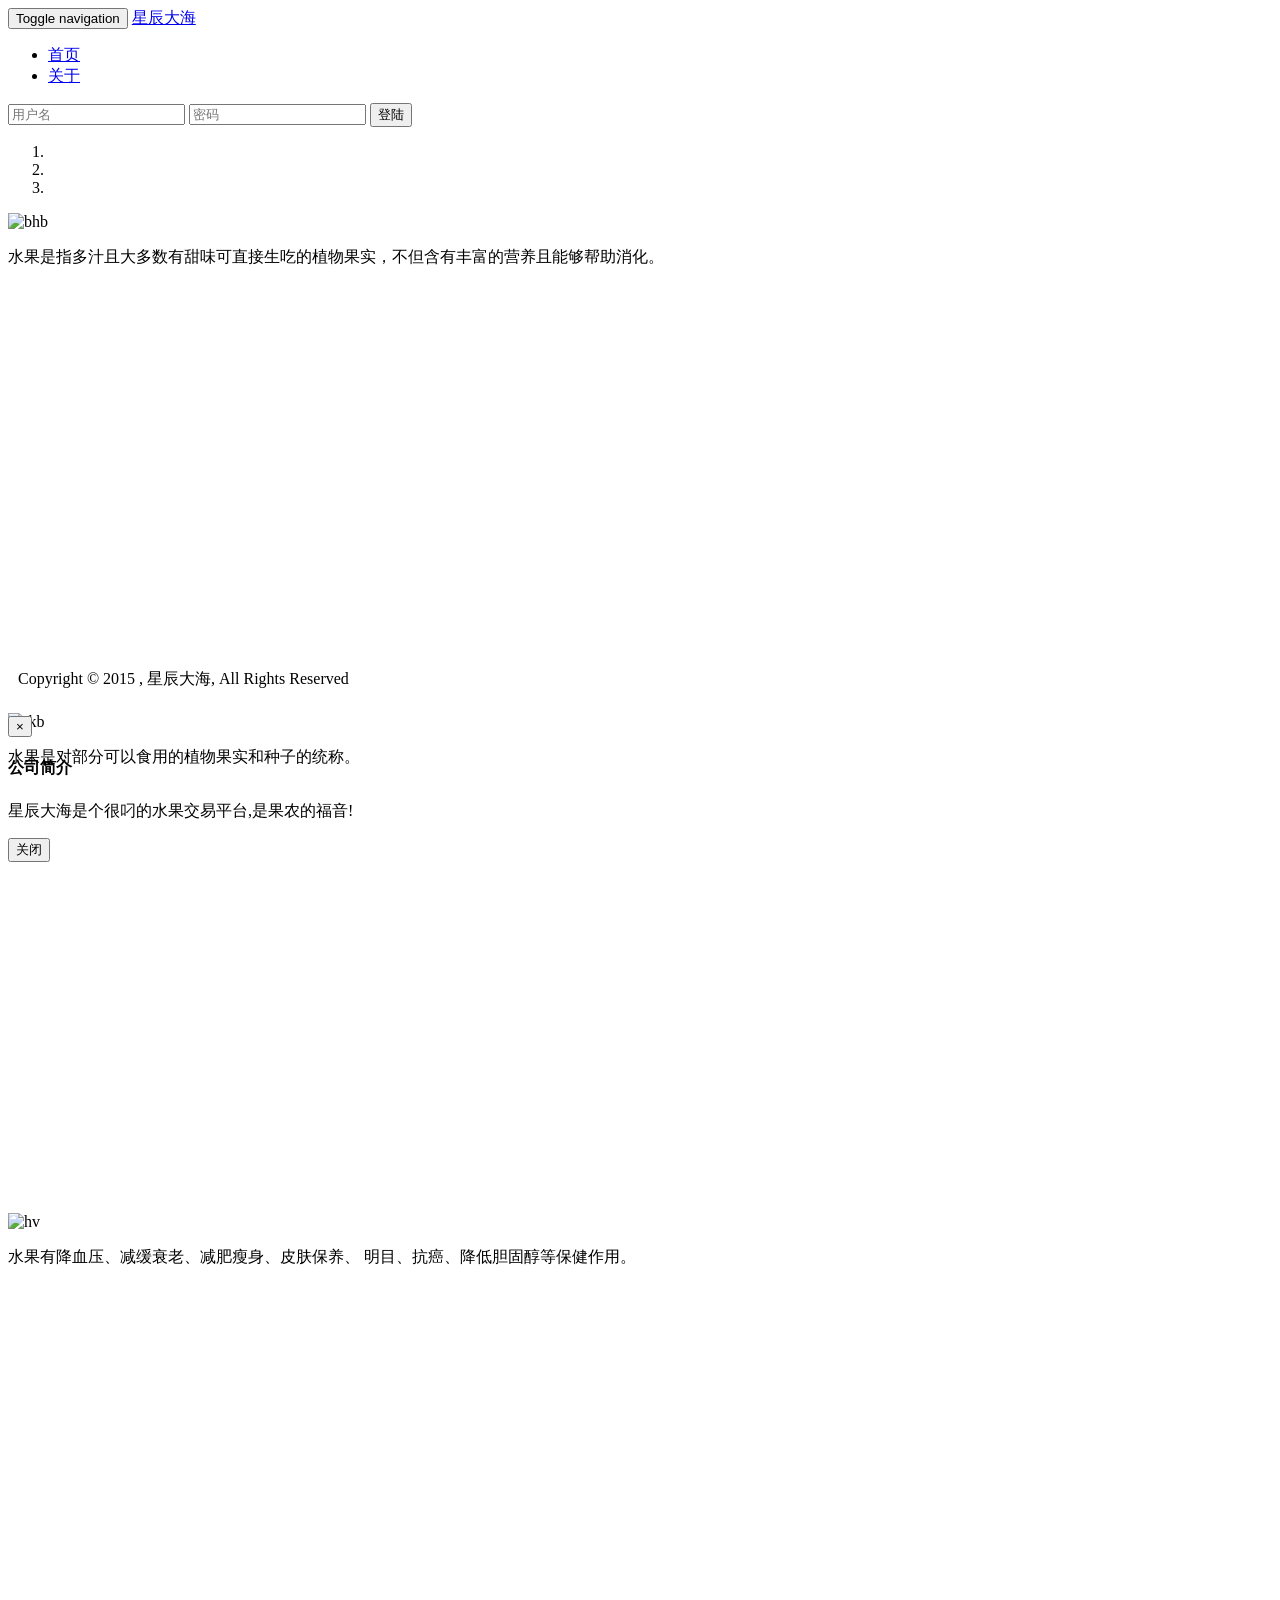
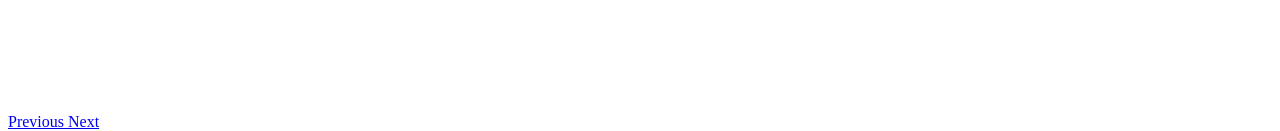
==== im-service/im-service-web/src/main/webapp/index.html @ 6e6f48d0 "im-service" ====
<!DOCTYPE HTML>
<html>
<head>
    <meta charset="utf-8">
    <title>Hello Word</title>
    <link rel="stylesheet" href="/static/css/bootstrap.min.css">
    <style>
        .navbar{
            margin-bottom: 0;
        }
        .carousel {
            height: 500px;
        }
        .carousel .item {
            height: 500px;
        }
        .carousel .item img {
            width: 100%;
        }
    </style>
</head>
<div class="navbar navbar-default">
    <div class="container">
        <div class="navbar-header">
            <button type="button" class="navbar-toggle collapsed" data-toggle="collapse" data-target="#bs-example-navbar-collapse-1">
                <span class="sr-only">Toggle navigation</span>
                <span class="icon-bar"></span>
                <span class="icon-bar"></span>
                <span class="icon-bar"></span>
            </button>
            <a href="javascript:;" class="navbar-brand">星辰大海</a>
        </div>
        <div class="collapse navbar-collapse" id="bs-example-navbar-collapse-1">
            <ul class="nav navbar-nav">
                <li><a href="javascript:;">首页</a></li>

                <li><a href="javascript:;"  data-toggle="modal" data-target="#myModal">关于</a></li>

            </ul>
            <!-- Button trigger modal -->

            <form action="login.html" method="get" class="navbar-form navbar-right">
                <input type="text" class="form-control" placeholder="用户名"/>
                <input type="password" class="form-control" placeholder="密码"/>
                <input type="submit" class="btn btn-default"  value="登陆"/>
            </form>
        </div>
    </div>
</div>
<!--navbar-->
<div id="carousel-example-generic" class="carousel slide" data-ride="carousel">
    <ol class="carousel-indicators">
        <li data-target="#carousel-example-generic" data-slide-to="0" class="active"></li>
        <li data-target="#carousel-example-generic" data-slide-to="1"></li>
        <li data-target="#carousel-example-generic" data-slide-to="2"></li>
    </ol>
    <div class="carousel-inner" role="listbox">
        <div class="item">
            <img src="/static/image/1.jpg" alt="bhb">
            <div class="carousel-caption">
                <p>水果是指多汁且大多数有甜味可直接生吃的植物果实，不但含有丰富的营养且能够帮助消化。</p>
            </div>
        </div>
        <div class="item active">
            <img src="/static/image/2.jpg" alt="jkb">
            <div class="carousel-caption">
                <p>水果是对部分可以食用的植物果实和种子的统称。</p>
            </div>
        </div>
        <div class="item">
            <img src="/static/image/3.jpeg" alt=" hv"/>
            <div class="carousel-caption">
                <p>水果有降血压、减缓衰老、减肥瘦身、皮肤保养、 明目、抗癌、降低胆固醇等保健作用。</p>
            </div>
        </div>
    </div>
    <a class="left carousel-control" href="#carousel-example-generic" role="button" data-slide="prev">
        <span class="glyphicon glyphicon-chevron-left" aria-hidden="true"></span>
        <span class="sr-only">Previous</span>
    </a>
    <a class="right carousel-control" href="#carousel-example-generic" role="button" data-slide="next">
        <span class="glyphicon glyphicon-chevron-right" aria-hidden="true"></span>
        <span class="sr-only">Next</span>
    </a>
</div>
<div id="footer" class="container">
    <nav class="navbar navbar-default navbar-fixed-bottom">
        <div class="navbar-inner navbar-content-center">
            <p class="text-muted credit" style="padding: 10px;">
                Copyright © 2015 , 星辰大海, All Rights Reserved
            </p>
        </div>
    </nav>

<div class="modal fade" id="myModal">
    <div class="modal-dialog">
        <div class="modal-content">
            <div class="modal-header">
                <button type="button" class="close" data-dismiss="modal" aria-label="Close"><span aria-hidden="true">&times;</span></button>
                <h4 class="modal-title">公司简介</h4>
            </div>
            <div class="modal-body">
                <p>星辰大海是个很叼的水果交易平台,是果农的福音!</p>
            </div>
            <div class="modal-footer">
                <button type="button" class="btn btn-default" data-dismiss="modal">关闭</button>
            </div>
        </div><!-- /.modal-content -->
    </div><!-- /.modal-dialog -->
</div><!-- /.modal -->
<!--carousel slide-->
<script src="/static/js/jquery-1.11.0.min.js"></script>
<script src="/static/js/bootstrap.min.js"></script>
</body>
</html>
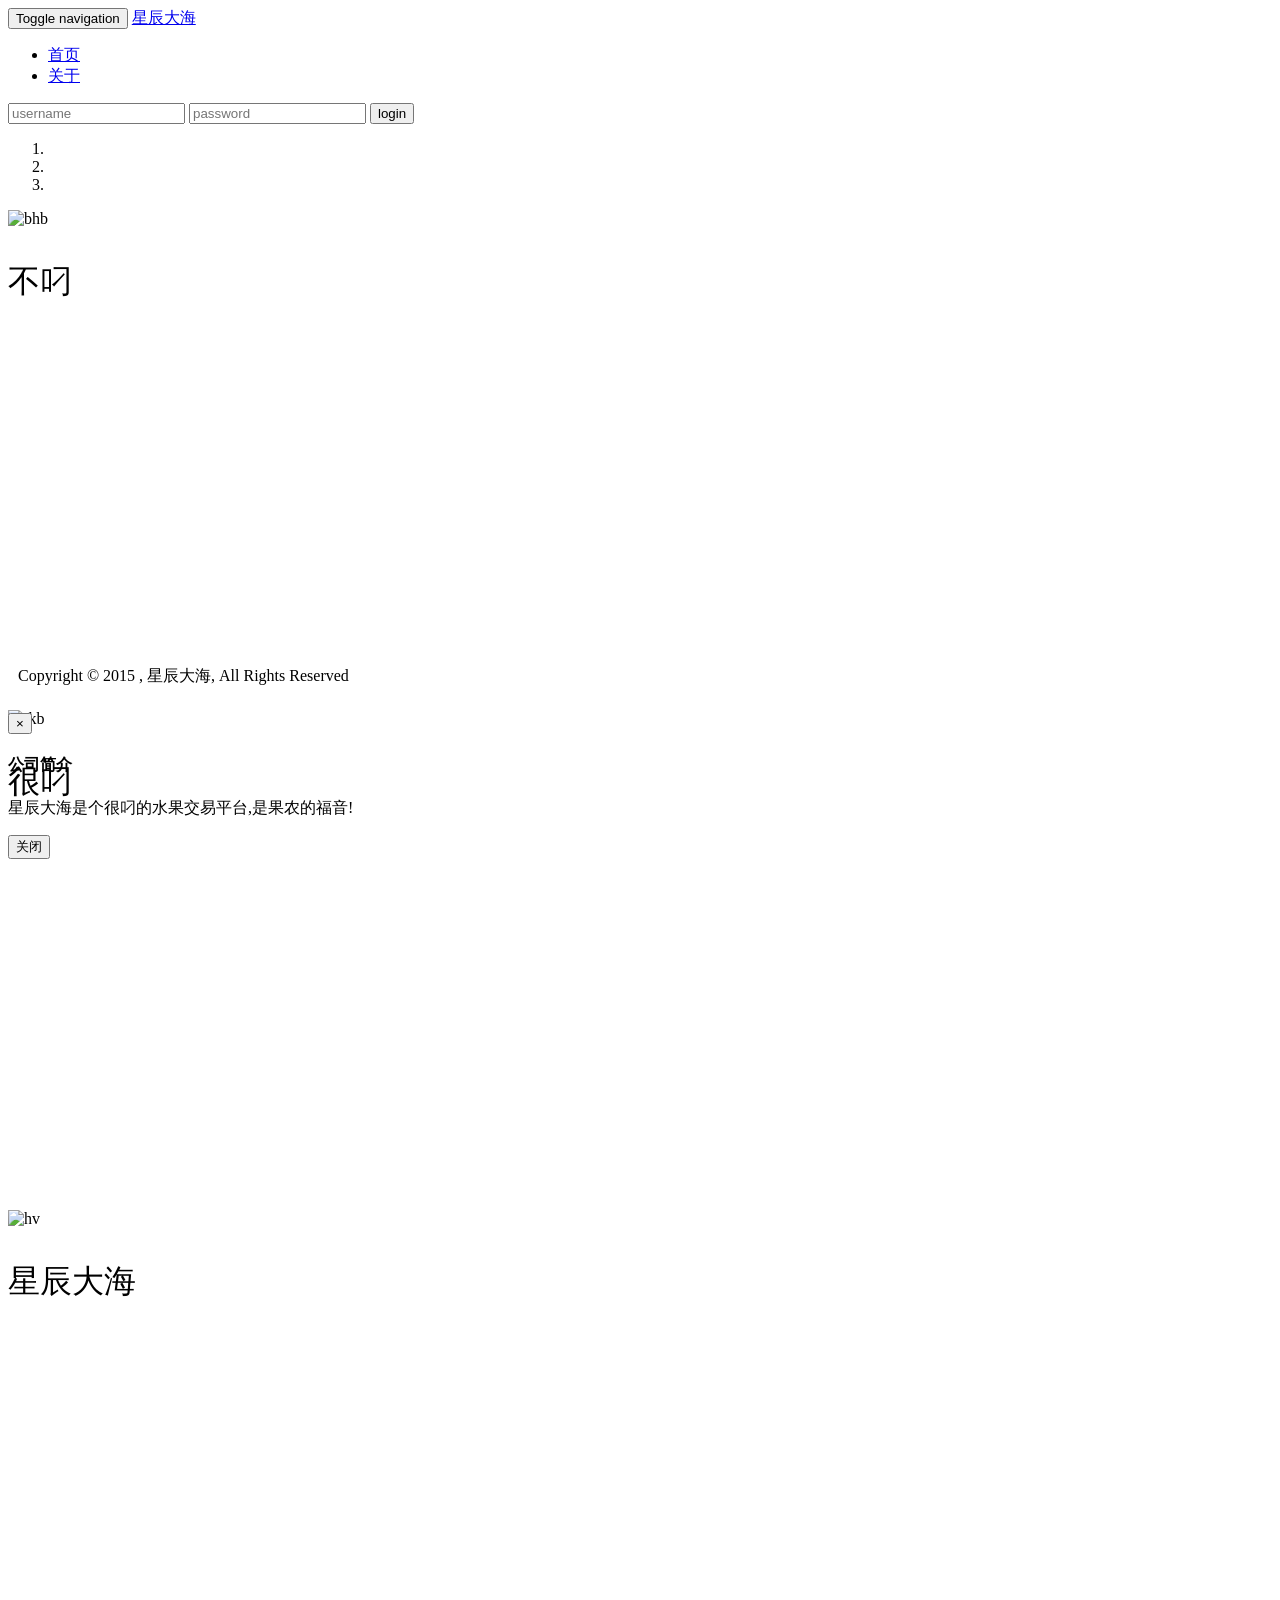
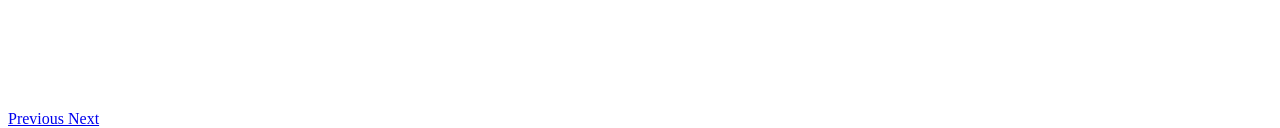
==== commit 8a0688fb: "commit" ====
--- a/im-service/im-service-web/src/main/webapp/index.html
+++ b/im-service/im-service-web/src/main/webapp/index.html
@@ -40,9 +40,9 @@
             <!-- Button trigger modal -->
 
             <form action="login.html" method="get" class="navbar-form navbar-right">
-                <input type="text" class="form-control" placeholder="用户名"/>
-                <input type="password" class="form-control" placeholder="密码"/>
-                <input type="submit" class="btn btn-default"  value="登陆"/>
+                <input type="text" class="form-control" placeholder="username"/>
+                <input type="password" class="form-control" placeholder="password"/>
+                <input type="submit" class="btn btn-primary"  value="login"/>
             </form>
         </div>
     </div>
@@ -58,19 +58,19 @@
         <div class="item">
             <img src="/static/image/1.jpg" alt="bhb">
             <div class="carousel-caption">
-                <p>水果是指多汁且大多数有甜味可直接生吃的植物果实，不但含有丰富的营养且能够帮助消化。</p>
+                <p style="color:black;font-size: xx-large">不叼</p>
             </div>
         </div>
         <div class="item active">
             <img src="/static/image/2.jpg" alt="jkb">
             <div class="carousel-caption">
-                <p>水果是对部分可以食用的植物果实和种子的统称。</p>
+                <p style="color:black;font-size:  xx-large">很叼</p>
             </div>
         </div>
         <div class="item">
             <img src="/static/image/3.jpeg" alt=" hv"/>
             <div class="carousel-caption">
-                <p>水果有降血压、减缓衰老、减肥瘦身、皮肤保养、 明目、抗癌、降低胆固醇等保健作用。</p>
+                <p style="color:black;font-size:  xx-large">星辰大海</p>
             </div>
         </div>
     </div>
@@ -91,7 +91,7 @@
             </p>
         </div>
     </nav>
-
+</div>
 <div class="modal fade" id="myModal">
     <div class="modal-dialog">
         <div class="modal-content">
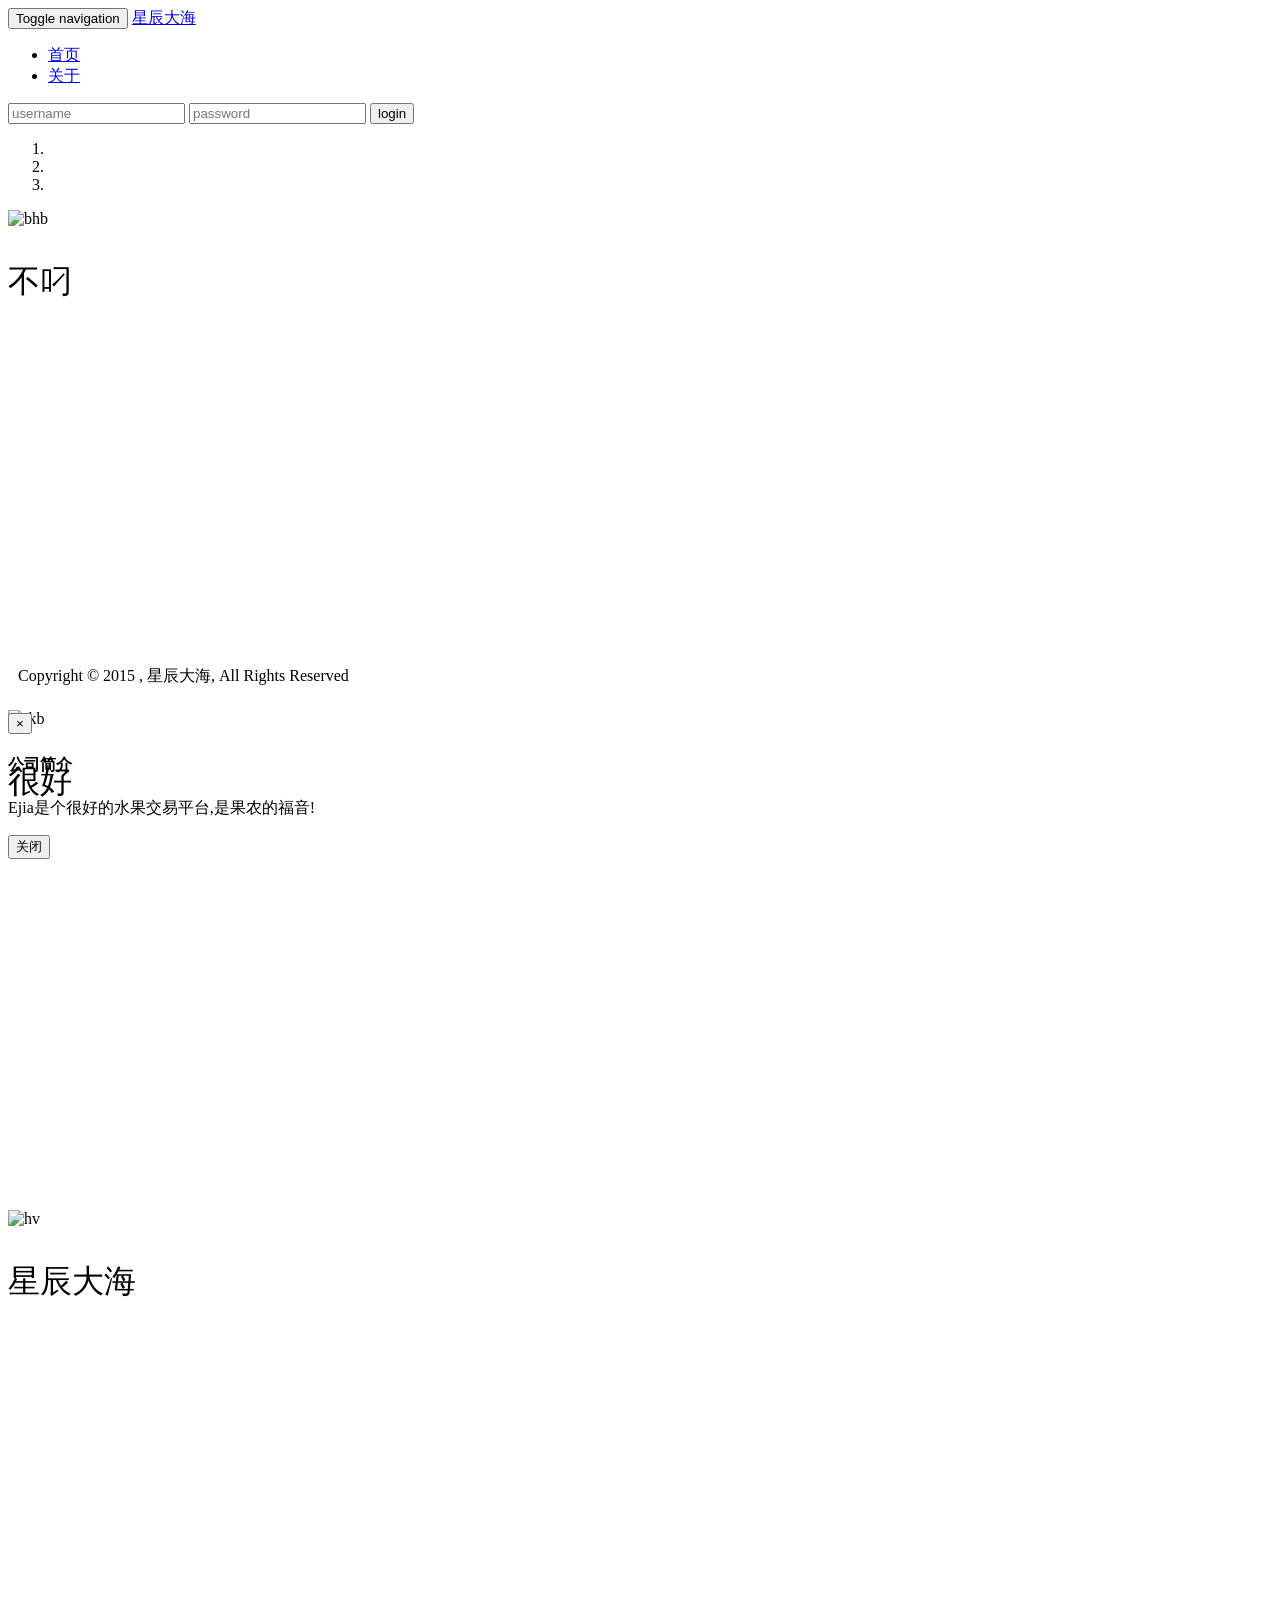
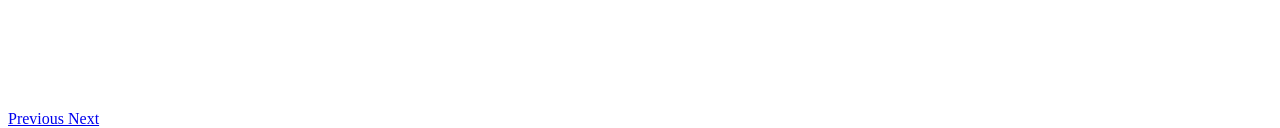
==== commit dcc04464: "user_add" ====
--- a/im-service/im-service-web/src/main/webapp/index.html
+++ b/im-service/im-service-web/src/main/webapp/index.html
@@ -64,7 +64,7 @@
         <div class="item active">
             <img src="/static/image/2.jpg" alt="jkb">
             <div class="carousel-caption">
-                <p style="color:black;font-size:  xx-large">很叼</p>
+                <p style="color:black;font-size:  xx-large">很好</p>
             </div>
         </div>
         <div class="item">
@@ -100,7 +100,7 @@
                 <h4 class="modal-title">公司简介</h4>
             </div>
             <div class="modal-body">
-                <p>星辰大海是个很叼的水果交易平台,是果农的福音!</p>
+                <p>Ejia是个很好的水果交易平台,是果农的福音!</p>
             </div>
             <div class="modal-footer">
                 <button type="button" class="btn btn-default" data-dismiss="modal">关闭</button>
